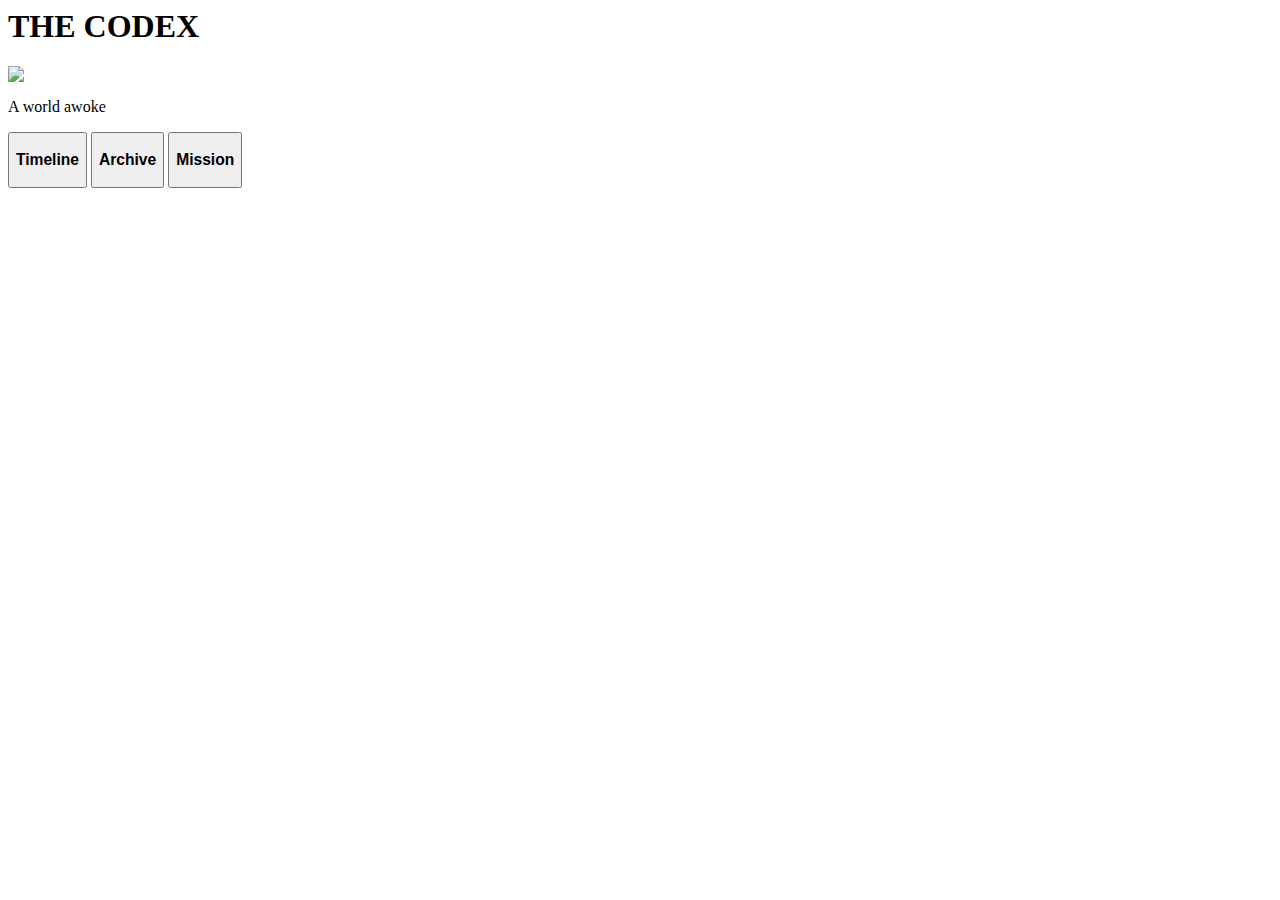
==== html/index.html @ 7be973dd "Organized project structure: moved files into css, html, images, and js directories" ====
<html lang="en">

<head>
    <meta charset="UTF-8">
    <meta name="viewport" content="width=device-width, initial-scale=1.0">
    <title>THE CODEX</title>
    <link rel="stylesheet" href="home.css">

    <link rel="stylesheet" href="buttons.css">




    <script src="home.js"></script> <!-- Link to your existing CSS file -->
</head>

<body>
    <!-- Title and Subtitle -->
    <header>
        <h1 class="header-txt">THE CODEX</h1>
        <img src="logo.png">
        <p class="header-sub">A world awoke</p>
    </header>

    <div class="button-container">

        <button class="main-buttons" onclick="window.location.href='timeline.html'">
            <h3 class="button-txt">Timeline</h3>
        </button>
    
        <button class="main-buttons" onclick="window.location.href='archive.html'">
            <h3 class="button-txt">Archive</h3>
        </button>
    
        <button class="main-buttons" onclick="window.location.href='mission.html'">
            <h3 class="button-txt">Mission</h3>
        </button>





    </div>
    
   

    <!-- Link to password-protected page -->
    
</body>

</html>
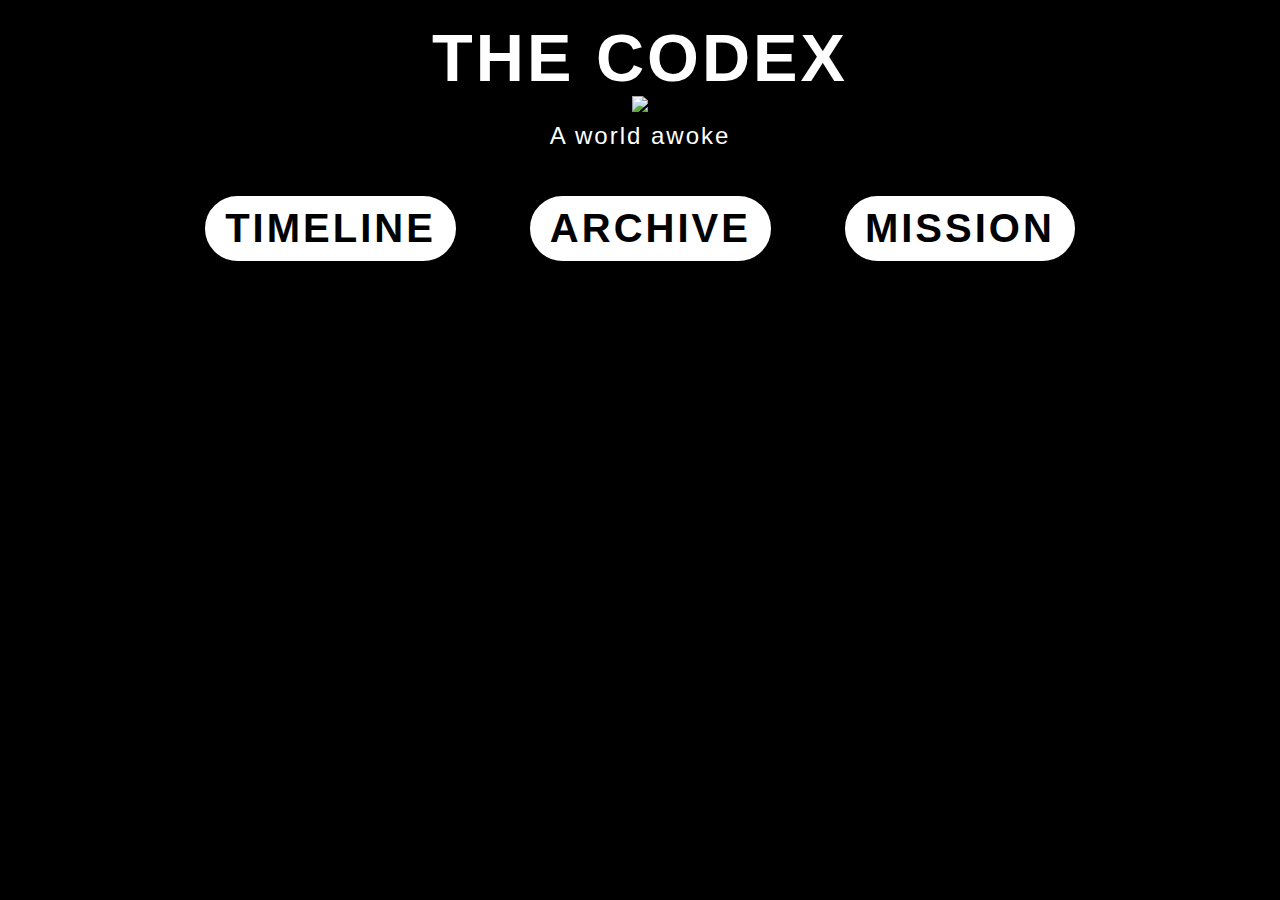
==== commit 3368fe90: "Add initial HTML and CSS files for the project structure" ====
--- a/html/index.html
+++ b/html/index.html
@@ -4,9 +4,8 @@
     <meta charset="UTF-8">
     <meta name="viewport" content="width=device-width, initial-scale=1.0">
     <title>THE CODEX</title>
-    <link rel="stylesheet" href="home.css">
-
-    <link rel="stylesheet" href="buttons.css">
+    <link rel="stylesheet" href="../css/home.css">
+    <link rel="stylesheet" href="../css/buttons.css">
 
 
 
--- a/css/home.css
+++ b/css/home.css
@@ -0,0 +1,51 @@
+body {
+    width: 100vw;
+    height: auto;
+    background-color: black;
+    font-family: 'Arial', sans-serif;
+    color: white;
+    margin: 0;
+    padding: 0;
+    display: flex;
+    flex-direction: column;
+    justify-content: flex-start;
+    align-items: center;
+    overflow-y: scroll; /* Allow vertical scrolling */
+}
+
+header {
+    text-align: center;
+    width: 100%;
+    background-color: black;
+    padding: 20px;
+   
+    color: white;
+    box-shadow: 0 4px 10px rgba(0, 0, 0, 0.2);
+}
+
+.header-txt {
+    font-size: 50pt;
+    font-weight: 900;
+    letter-spacing: 3px;
+    text-transform: uppercase;
+    margin: 0;
+}
+
+.header-sub {
+    font-size: 18pt;
+    font-weight: 400;
+    letter-spacing: 2px;
+    margin-top: 10px;
+    opacity: 1;
+}
+
+.button-container {
+    display: grid;
+    gap: 70px; /* Space between buttons */
+    width: 100vw;
+    height: auto;
+    align-items: center;
+    justify-content: center;
+    grid-template-columns: repeat(3, minmax(100px, auto)); /* Ensures good spacing */
+}
+
--- a/css/buttons.css
+++ b/css/buttons.css
@@ -0,0 +1,42 @@
+.main-buttons {
+    padding: 10px 20px;
+    background-color: rgb(255, 255, 255);
+    border-radius: 999px;
+    border: 2px solid #000;
+    font-size: 16px;
+    font-weight: bold;
+    cursor: pointer;
+    transition: all 0.7s ease-in-out;
+}
+
+.main-buttons:hover {
+    background-color: #ffffff70;
+}
+
+.button-txt {
+    font-size: 30pt;
+    font-weight: 900;
+    letter-spacing: 3px;
+    text-transform: uppercase;
+    margin: 0;
+}
+
+.home-button {
+    padding: 10px 20px;
+    background-color: rgb(0, 0, 0);
+    border-radius: 999px;
+    border: 2px solid #000;
+    font-size: 13px;
+    font-weight: bold;
+    cursor: pointer;
+    transition: all 0.7s ease-in-out;
+    color: white;
+}
+
+.home-button:hover{
+
+    background-color: #ffffff9c;
+
+
+
+}